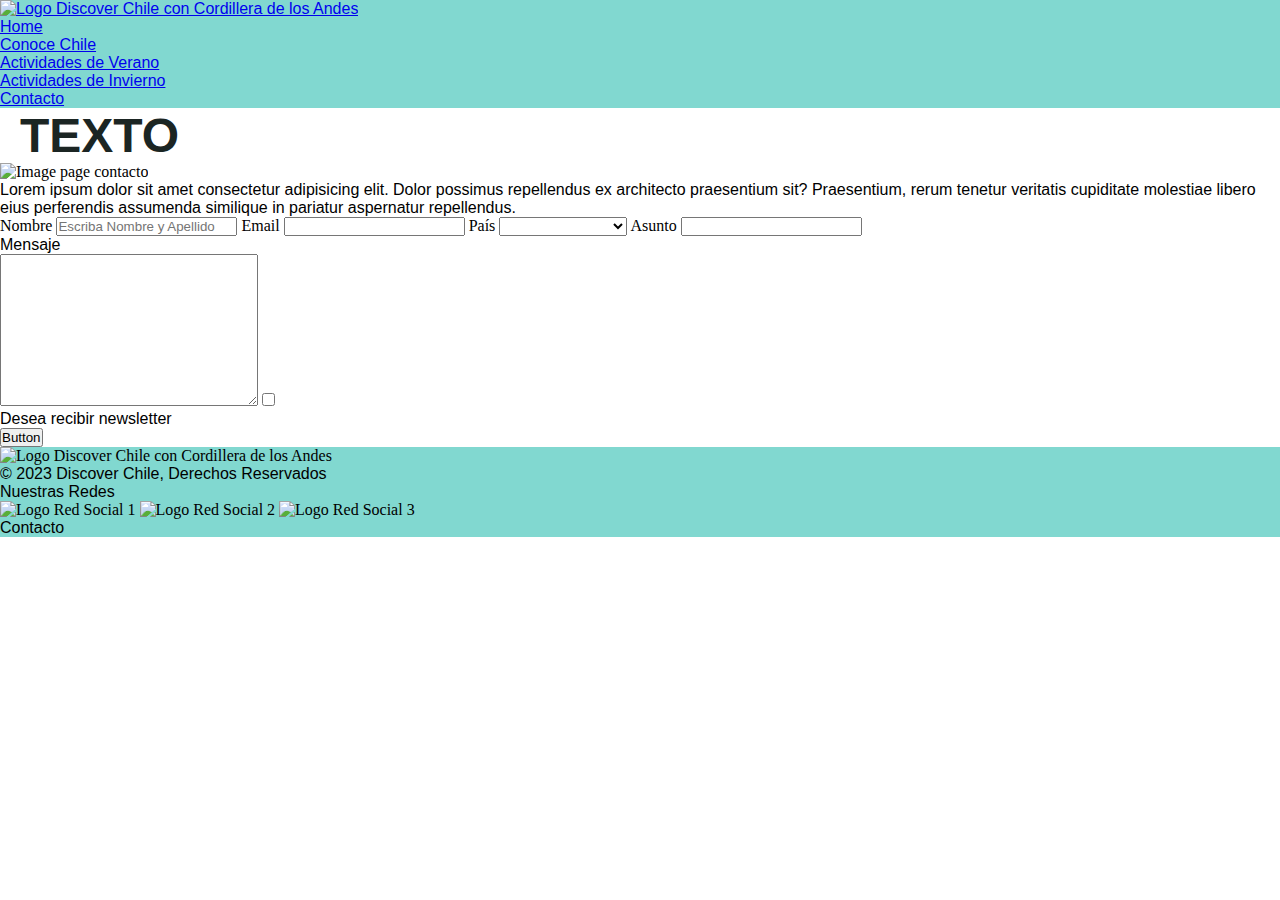
==== pages/contacto.html @ b9718597 "Base Preentrega1" ====
<!DOCTYPE html>
<html lang="en">
<head>
    <meta charset="UTF-8">
    <meta name="viewport" content="width=device-width, initial-scale=1.0">

        <!--CSS-->
        <link rel="stylesheet" href="..//styles/style.css">

    <title>Contacto</title>
</head>
<body>
    
    <header>
        <nav>
            <div>
                <a href="..//index.html">
                    <img src="" alt="Logo Discover Chile con Cordillera de los Andes">
                </a>
                <span></span>
                <div>
                    <ul>
                        <li>
                            <a href="../index.html">Home</a>
                        </li>
                        <li>
                            <a href="..//pages/conoce-chile.html">Conoce Chile</a>
                        </li>
                        <li>
                            <a href="..//pages/actividades-verano.html">Actividades de Verano</a>
                        </li>
                        <li>
                            <a href="..//pages/actividades-invierno.html">Actividades de Invierno</a>
                        </li>
                        <li>
                            <a href="..//pages/contacto.html">Contacto</a>
                        </li>
                    </ul>
                </div>
            </div>
        </nav>
    </header>   
    
    <!--Cuerpo de la pagina--> 
<main>
    <div>
        <h1>TEXTO</h1>
    </div>
    <div>
        <img src="" alt="Image page contacto">
    </div>
    <div>
        <p>
            Lorem ipsum dolor sit amet consectetur adipisicing elit. Dolor possimus repellendus ex architecto praesentium sit? Praesentium, rerum tenetur veritatis cupiditate molestiae libero eius perferendis assumenda similique in pariatur aspernatur repellendus.
        </p>
    </div>

    <!--Form-->
    <div>
        <form action="form.php" method="post">
            <div>
                <label for="">Nombre</label>
                <input type="text" name="Nombre" id="Nombre" placeholder="Escriba Nombre y Apellido">

                <label for="">Email</label>
                <input type="email" name="" id="">

                <label for="">País</label>
                <select name="" id="">
                    <option value=""></option>
                    <option value="">Argentina</option>
                    <option value="">Belice</option>
                    <option value="">Bolivia</option>
                    <option value="">Brasil</option>
                    <option value="">Canada</option>
                    <option value="">Chile</option>
                    <option value="">Colombia</option>
                    <option value="">Costa Rica</option>
                    <option value="">Ecuador</option>
                    <option value="">El Salvador</option>
                    <option value="">Estados Unidos</option>
                    <option value="">Guatemala</option>
                    <option value="">Honduras</option>
                    <option value="">Mexico</option>
                    <option value="">Nicaragua</option>
                    <option value="">Panama</option>
                    <option value="">Paraguay</option>
                    <option value="">Peru</option>
                    <option value="">Surinam</option>
                    <option value="">Trinidad y Tobago</option>
                    <option value="">Uruguay</option>
                    <option value="">Venezuela</option>
                </select>

                <label for="">Asunto</label>
                <input type="text" name="" id="">
            </div>
            <div>
                <p>Mensaje</p>
                <textarea name="" id="" cols="30" rows="10"></textarea>

                <input type="checkbox" name="" id="">
                <p>	Desea recibir newsletter</p>
                
                <div>
                <input type="submit" value="Button">
                </div>
            </div>
        </form>
    </div>
</main>
    
    <!--Footer-->
    <footer>
        <div>

            <div>
                <img src="" alt="Logo Discover Chile con Cordillera de los Andes">
                <p>&copy; 2023 Discover Chile, Derechos Reservados</p>
            </div>

            <div>
                <p>Nuestras Redes</p>
                <div>
                    <img src="" alt="Logo Red Social 1">
                    <img src="" alt="Logo Red Social 2">
                    <img src="" alt="Logo Red Social 3">
                </div>
            </div>

            <div>
                <p>Contacto</p>
            </div>
        </div>
    </footer>
</body>
</html>
---- styles/style.css ----
@charset "UTF-8";
/*Selector Universal*/
*{
    margin: 0px;
    padding: 0px;
}

/*Colores*/
/*Text*/
p{
    font-family: 'Lato', sans-serif;
}

h1{
    font-family: 'Lato', sans-serif;
    font-size: 3rem;
    margin-left: 20px;
    color: #1b2523;
    font-weight: 600;
}

h2{
    font-family: 'Lato', sans-serif;
    font-size: 1.5rem;
    color: #1b2523;
    font-weight: 600;
    margin-top: 20px;
    margin-left: 20px;
    margin-bottom: 10px;
}

a{
    font-family: 'Lato', sans-serif;
}

/*Header*/
header{
    background-color: #81d8d0;
    
}

footer{
    background-color: #81d8d0;
}

.paragraph-one{
    margin-left: 20px;
    margin-top: 5px;
    margin-bottom: 10px;
    font-size:13px;
    width: 18rem;
}

.home-button{
    margin-left: 20px;
    font-size: 1rem;;
}
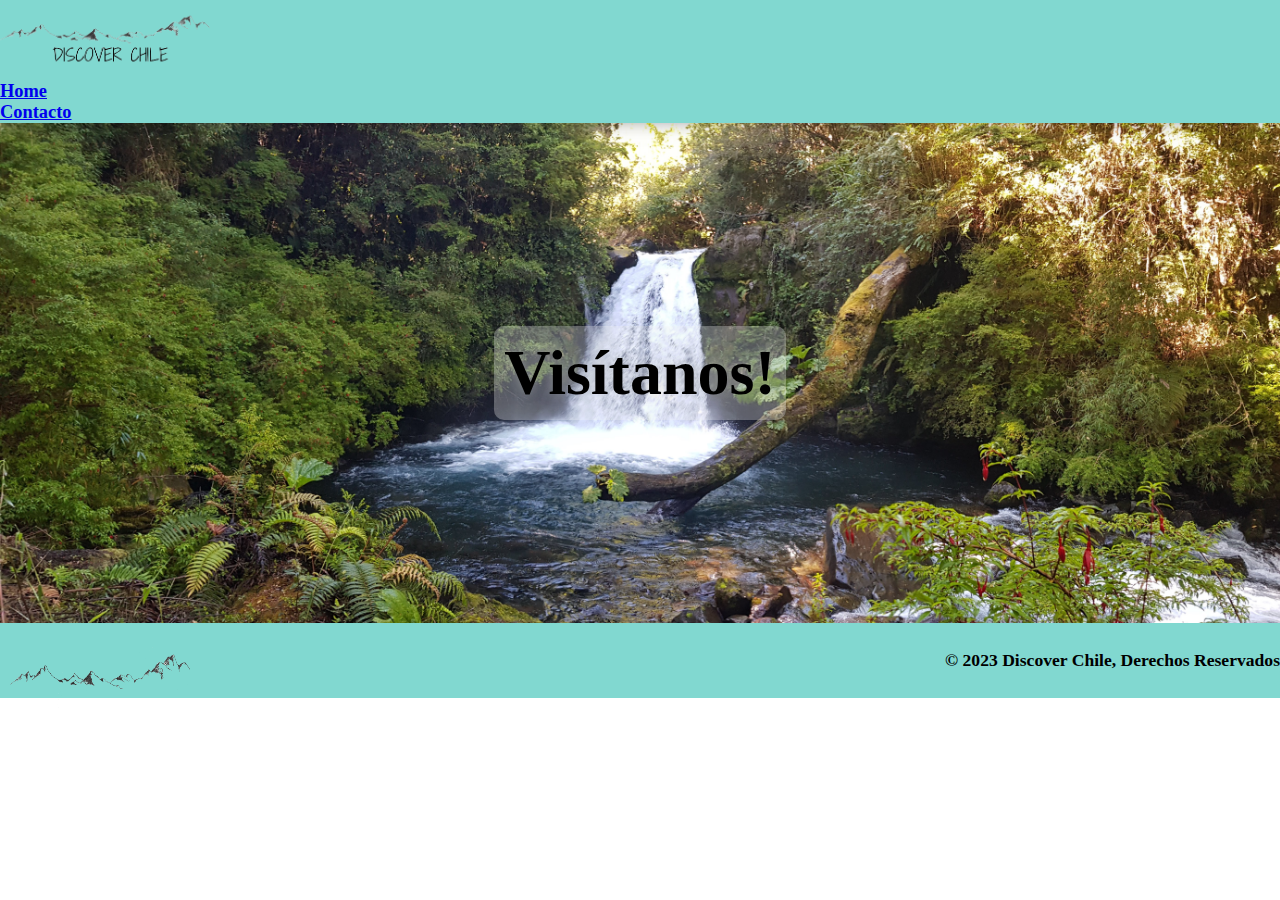
==== commit e50dfba2: "Footer y contacto" ====
--- a/pages/contacto.html
+++ b/pages/contacto.html
@@ -1,137 +1,66 @@
-<!DOCTYPE html>
+<!doctype html>
 <html lang="en">
-<head>
-    <meta charset="UTF-8">
-    <meta name="viewport" content="width=device-width, initial-scale=1.0">
+  <head>
+    <meta charset="utf-8">
+    <meta name="viewport" content="width=device-width, initial-scale=1">
 
-        <!--CSS-->
-        <link rel="stylesheet" href="..//styles/style.css">
+    <!--CSS-->
+    <link rel="stylesheet" href="../styles/style.css">
 
-    <title>Contacto</title>
-</head>
+    <!--Fonts-->
+    <link rel="preconnect" href="https://fonts.googleapis.com">
+    <link rel="preconnect" href="https://fonts.gstatic.com" crossorigin>
+    <link href="https://fonts.googleapis.com/css2?family=Lato:ital,wght@0,300;0,400;0,700;1,300&display=swap" rel="stylesheet">
+     
+    <title>Discover Chile | Destinos y Actividades</title>
+
+    <!--Boostrap-->
+    <link href="https://cdn.jsdelivr.net/npm/bootstrap@5.3.2/dist/css/bootstrap.min.css" rel="stylesheet" integrity="sha384-T3c6CoIi6uLrA9TneNEoa7RxnatzjcDSCmG1MXxSR1GAsXEV/Dwwykc2MPK8M2HN" crossorigin="anonymous">
+
+  </head>
+
 <body>
-    
     <header>
-        <nav>
-            <div>
-                <a href="..//index.html">
-                    <img src="" alt="Logo Discover Chile con Cordillera de los Andes">
-                </a>
-                <span></span>
-                <div>
-                    <ul>
-                        <li>
-                            <a href="../index.html">Home</a>
-                        </li>
-                        <li>
-                            <a href="..//pages/conoce-chile.html">Conoce Chile</a>
-                        </li>
-                        <li>
-                            <a href="..//pages/actividades-verano.html">Actividades de Verano</a>
-                        </li>
-                        <li>
-                            <a href="..//pages/actividades-invierno.html">Actividades de Invierno</a>
-                        </li>
-                        <li>
-                            <a href="..//pages/contacto.html">Contacto</a>
-                        </li>
-                    </ul>
-                </div>
-            </div>
-        </nav>
-    </header>   
+    <nav class="navbar navbar-expand-lg">
+        <div class="container-fluid">
+          <a class="navbar-brand" href="../index.html"><img src="../media/logo-discover-chile.png" alt="Logo Discover Chile con Cordillera de los Andes"></a>
+          <button class="navbar-toggler" type="button" data-bs-toggle="collapse" data-bs-target="#navbarNav" aria-controls="navbarNav" aria-expanded="false" aria-label="Toggle navigation">
+            <span class="navbar-toggler-icon"></span>
+          </button>
+          <div class="collapse navbar-collapse" id="navbarNav">
+            <ul class="navbar-nav ms-auto">
+                <li class="nav-item">
+                    <a aria-current='page' class='nav-link' href="../index.html">Home</a>
+                </li>
+                <li class="nav-item">
+                    <a class="nav-link" aria-current="page" href="../pages/contacto.html">Contacto</a>
+                </li>
+            </ul>
+          </div>
+        </div>
+      </nav>
+</header>   
     
     <!--Cuerpo de la pagina--> 
 <main>
-    <div>
-        <h1>TEXTO</h1>
-    </div>
-    <div>
-        <img src="" alt="Image page contacto">
-    </div>
-    <div>
-        <p>
-            Lorem ipsum dolor sit amet consectetur adipisicing elit. Dolor possimus repellendus ex architecto praesentium sit? Praesentium, rerum tenetur veritatis cupiditate molestiae libero eius perferendis assumenda similique in pariatur aspernatur repellendus.
-        </p>
-    </div>
-
-    <!--Form-->
-    <div>
-        <form action="form.php" method="post">
-            <div>
-                <label for="">Nombre</label>
-                <input type="text" name="Nombre" id="Nombre" placeholder="Escriba Nombre y Apellido">
-
-                <label for="">Email</label>
-                <input type="email" name="" id="">
-
-                <label for="">País</label>
-                <select name="" id="">
-                    <option value=""></option>
-                    <option value="">Argentina</option>
-                    <option value="">Belice</option>
-                    <option value="">Bolivia</option>
-                    <option value="">Brasil</option>
-                    <option value="">Canada</option>
-                    <option value="">Chile</option>
-                    <option value="">Colombia</option>
-                    <option value="">Costa Rica</option>
-                    <option value="">Ecuador</option>
-                    <option value="">El Salvador</option>
-                    <option value="">Estados Unidos</option>
-                    <option value="">Guatemala</option>
-                    <option value="">Honduras</option>
-                    <option value="">Mexico</option>
-                    <option value="">Nicaragua</option>
-                    <option value="">Panama</option>
-                    <option value="">Paraguay</option>
-                    <option value="">Peru</option>
-                    <option value="">Surinam</option>
-                    <option value="">Trinidad y Tobago</option>
-                    <option value="">Uruguay</option>
-                    <option value="">Venezuela</option>
-                </select>
-
-                <label for="">Asunto</label>
-                <input type="text" name="" id="">
-            </div>
-            <div>
-                <p>Mensaje</p>
-                <textarea name="" id="" cols="30" rows="10"></textarea>
-
-                <input type="checkbox" name="" id="">
-                <p>	Desea recibir newsletter</p>
-                
-                <div>
-                <input type="submit" value="Button">
-                </div>
-            </div>
-        </form>
-    </div>
+        <div class="contactobanner">
+            <h1>Visítanos!</h1>
+        </div>
 </main>
     
     <!--Footer-->
-    <footer>
-        <div>
+<!--Footer-->
+<footer>
+    <div class="container-footer">
+        <div class="logo">
+            <img src="../media/discover-chile.png" alt="Discover Chile">
+        </div>
+        <div class="copy">
+            <p>&copy; 2023 Discover Chile, Derechos Reservados</p>
+        </div>
+    </div>  
+</footer>
 
-            <div>
-                <img src="" alt="Logo Discover Chile con Cordillera de los Andes">
-                <p>&copy; 2023 Discover Chile, Derechos Reservados</p>
-            </div>
-
-            <div>
-                <p>Nuestras Redes</p>
-                <div>
-                    <img src="" alt="Logo Red Social 1">
-                    <img src="" alt="Logo Red Social 2">
-                    <img src="" alt="Logo Red Social 3">
-                </div>
-            </div>
-
-            <div>
-                <p>Contacto</p>
-            </div>
-        </div>
-    </footer>
+<script src="https://cdn.jsdelivr.net/npm/bootstrap@5.3.2/dist/js/bootstrap.bundle.min.js" integrity="sha384-C6RzsynM9kWDrMNeT87bh95OGNyZPhcTNXj1NW7RuBCsyN/o0jlpcV8Qyq46cDfL" crossorigin="anonymous"></script>
 </body>
 </html>--- a/styles/style.css
+++ b/styles/style.css
@@ -5,53 +5,177 @@
     padding: 0px;
 }
 
-/*Colores*/
-/*Text*/
-p{
+/* Header */
+header {
+    background-color: #81d8d0;
+    position: sticky;
+    top: 0px;
+    box-shadow: 0px 5px 20px -11px rgba(0, 0, 0, 0.62);
+    z-index: 10;
+
+    /* Logo de la empresa */
+    /* Icono toggler */
+  }
+  header .navbar-brand img {
+    width: 250px;
+    margin-left: -20px;
+    margin-top: -20px;
+    transition: 0.6s;
+  }
+  header .navbar-brand img:hover {
+    transform: scale(1.15);
+  }
+  header .navbar-toggler {
+    border: none;
+  }
+  header .navbar-toggler:hover {
+    box-shadow: none;
+  }
+  header .collapse {
+    margin-right: 10px;
+  }
+  header .collapse .nav-item {
+    font-size: 1.15rem;
+    font-weight: 635;
+  }
+  header .collapse .nav-item .nav-link:hover {
+    color: rgb(222, 239, 248);
+  }
+
+/* Banner */
+ .banner {
+    background-image: url(../media/san-pedro-de-atacama-laguna-lejia.jpg);
+    height: 400px;
+    background-size: cover;
+    background-repeat: no-repeat;
+    display: flex;
+    flex-direction: column;
+    justify-content: center;
+    left: 200px;
+    align-items: left;
+  }
+
+  .banner h1 {
     font-family: 'Lato', sans-serif;
+    font-size: 2rem;
+    margin-left: 20px;
+    color: white;
+    font-weight: 600;
+  }
+
+   .banner p {
+    font-family: 'Lato', sans-serif;
+    color: whitesmoke;
+    font-size: 1rem;
+    background-color: rgba(249, 249, 249, 0.347);
+    padding: 2px 5px;
+    border-radius: 10px;
+    box-shadow: 0px 0px 10px -1px rgba(164, 164, 164, 0.532);
+    margin-left: 20px;
+    width: 20rem;
+  }
+
+  .recomendaciones h2{
+        font-family: 'Lato', sans-serif;
+        font-size: 1.8rem;
+        color: slategrey;
+        font-weight: 600;
+        margin-top: 30px;
+        margin-left: 20px;
+        margin-bottom: 20px;
+    }
+
+.grid-container {
+    margin-bottom: 30px;
 }
 
-h1{
-    font-family: 'Lato', sans-serif;
-    font-size: 3rem;
-    margin-left: 20px;
-    color: #1b2523;
-    font-weight: 600;
+.grid-items {
+    width: 100%;
+    margin: auto;
 }
 
-h2{
-    font-family: 'Lato', sans-serif;
-    font-size: 1.5rem;
-    color: #1b2523;
-    font-weight: 600;
-    margin-top: 20px;
-    margin-left: 20px;
-    margin-bottom: 10px;
+img {
+    width: 100%;
+    height: 100%;
 }
 
-a{
-    font-family: 'Lato', sans-serif;
+.photo {
+    margin: 5px
 }
 
-/*Header*/
-header{
-    background-color: #81d8d0;
-    
+.grid-container .grid-items {
+    display: grid;
 }
 
-footer{
-    background-color: #81d8d0;
+/* Mobile */
+@media only screen and (max-width: 480px) {
+.grid-container .grid-items {
+    grid-template-columns: repeat(1, 100%);
+}
 }
 
-.paragraph-one{
-    margin-left: 20px;
-    margin-top: 5px;
-    margin-bottom: 10px;
-    font-size:13px;
-    width: 18rem;
+/* Tablet */
+@media only screen and (min-width: 481px) and (max-width: 768px) {
+    .grid-container .grid-items {
+        grid-template-columns: repeat(2, 50%);
+    }
 }
 
-.home-button{
-    margin-left: 20px;
-    font-size: 1rem;;
+@media only screen and (min-width: 769px) and (max-width: 1023px) {
+    .grid-container .grid-items {
+        grid-template-columns: repeat(3, 33.3%);
+    }
+}
+
+/* Desktop */
+@media only screen and (min-width: 1024px) {
+    .grid-container .grid-items {
+        grid-template-columns: repeat(4, 25%);
+    }
+    }
+
+
+/* Footer */
+footer {
+  background-color: #81d8d0;
+}
+footer p {
+  font-weight: 600;
+  font-size: 1.1rem;
+}
+footer .container-footer {
+  display: grid;
+  grid-template-columns: 1fr 1fr;
+  grid-template-rows: auto;
+  grid-template-areas: "logo   copy";
+}
+
+footer .logo img {
+  width: 180px;
+  padding: 10px;
+}
+
+footer .copy {
+  display: flex;
+  justify-content: right;
+  align-items: center;
+}
+
+.contactobanner {
+  background-image: url(../media/los-lagos-puyehue.jpg);
+  height: 500px;
+  display: flex;
+  flex-direction: column;
+  justify-content: center;
+  align-items: center;
+  background-size: cover;
+}
+
+.contactobanner h1 {
+  font-size: 4rem;
+  border-radius: 10px;
+  text-shadow: -1px -1px 11px rgba(184, 188, 185, 0.535);
+  padding: 10px;
+  background-color: rgba(245, 245, 245, 0.305);
+  font-weight: 650;
 }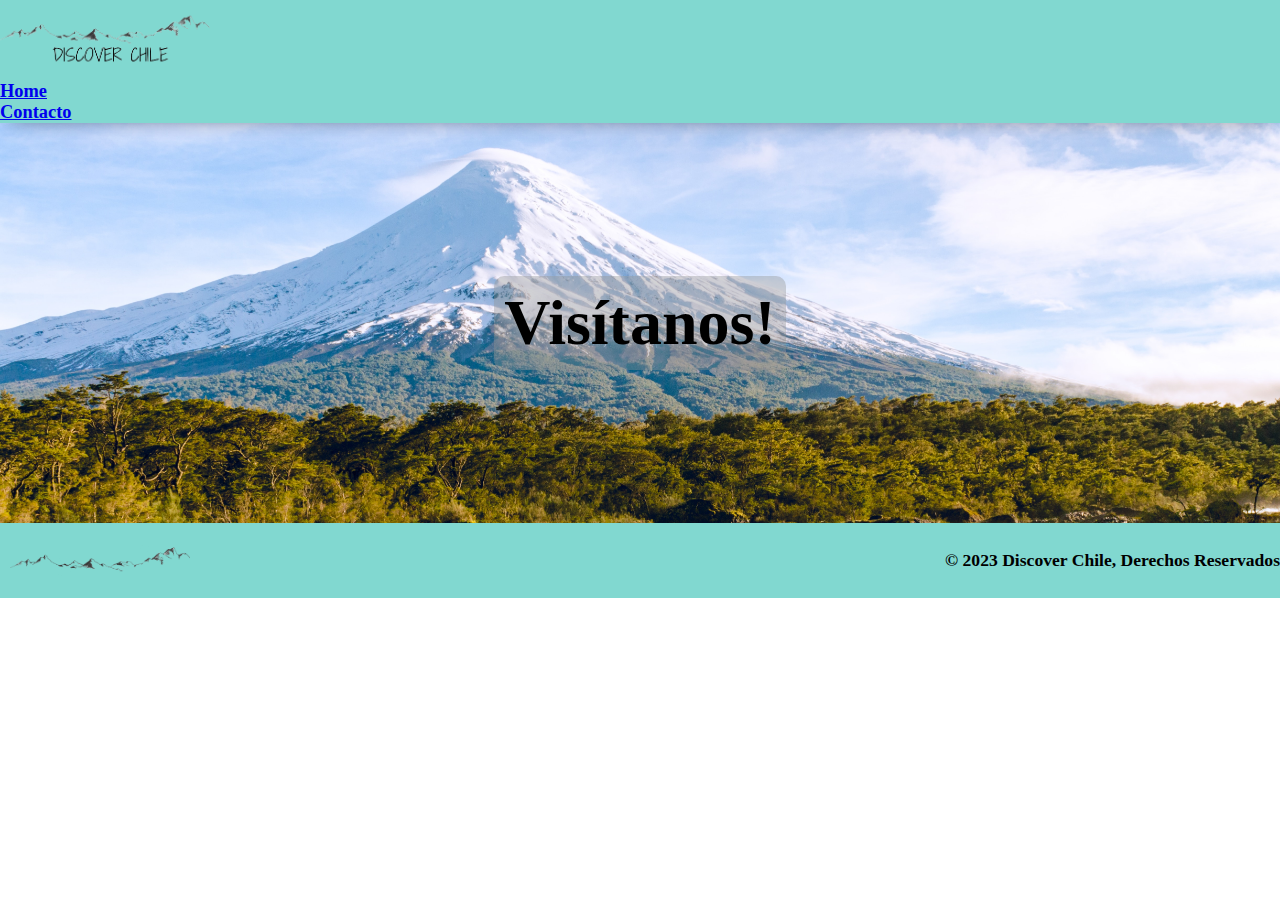
==== commit a32f0948: "Traspaso de CSS a SASS" ====
--- a/pages/contacto.html
+++ b/pages/contacto.html
@@ -5,7 +5,7 @@
     <meta name="viewport" content="width=device-width, initial-scale=1">
 
     <!--CSS-->
-    <link rel="stylesheet" href="../styles/style.css">
+    <link rel="stylesheet" href="../css/style.css">
 
     <!--Fonts-->
     <link rel="preconnect" href="https://fonts.googleapis.com">
--- a/css/style.css
+++ b/css/style.css
@@ -0,0 +1,167 @@
+/*Selector Universal*/
+* {
+  margin: 0px;
+  padding: 0px;
+}
+
+/* Header */
+header {
+  background-color: #81d8d0;
+  position: sticky;
+  top: 0px;
+  box-shadow: 0px 5px 20px -11px rgba(0, 0, 0, 0.62);
+  z-index: 10;
+  /* Logo de la empresa */
+  /* Icono toggler */
+}
+header .navbar-brand img {
+  width: 250px;
+  margin-left: -20px;
+  margin-top: -20px;
+  transition: 0.6s;
+}
+header .navbar-brand img:hover {
+  transform: scale(1.15);
+}
+header .navbar-toggler {
+  border: none;
+}
+header .navbar-toggler:hover {
+  box-shadow: none;
+}
+header .collapse {
+  margin-right: 10px;
+}
+header .collapse .nav-item {
+  font-size: 1.15rem;
+  font-weight: 635;
+}
+header .collapse .nav-item .nav-link:hover {
+  color: rgb(222, 239, 248);
+}
+
+/* Footer */
+footer {
+  background-color: #81d8d0;
+}
+footer p {
+  font-weight: 600;
+  font-size: 1.1rem;
+}
+footer .container-footer {
+  display: grid;
+  grid-template-columns: 1fr 1fr;
+  grid-template-rows: auto;
+  grid-template-areas: "logo   copy";
+}
+footer .logo img {
+  width: 180px;
+  padding: 10px;
+}
+footer .copy {
+  display: flex;
+  justify-content: right;
+  align-items: center;
+}
+
+/* Banner */
+.banner {
+  background-image: url(../../media/san-pedro-de-atacama-laguna-lejia.jpg);
+  height: 400px;
+  background-size: cover;
+  background-repeat: no-repeat;
+  display: flex;
+  flex-direction: column;
+  justify-content: center;
+  left: 200px;
+  align-items: left;
+}
+.banner h1 {
+  font-family: "Lato", sans-serif;
+  font-size: 2rem;
+  margin-left: 20px;
+  color: white;
+  font-weight: 600;
+}
+.banner p {
+  font-family: "Lato", sans-serif;
+  color: whitesmoke;
+  font-size: 1rem;
+  background-color: rgba(249, 249, 249, 0.347);
+  padding: 2px 5px;
+  border-radius: 10px;
+  box-shadow: 0px 0px 10px -1px rgba(164, 164, 164, 0.532);
+  margin-left: 20px;
+  width: 20rem;
+}
+
+.recomendaciones h2 {
+  font-family: "Lato", sans-serif;
+  font-size: 1.8rem;
+  color: slategrey;
+  font-weight: 600;
+  margin-top: 30px;
+  margin-left: 20px;
+  margin-bottom: 20px;
+}
+
+.grid-container {
+  margin-bottom: 30px;
+}
+.grid-container .grid-items {
+  width: 100%;
+  margin: auto;
+  display: grid;
+}
+.grid-container .grid-items .photo {
+  margin: 5px;
+}
+.grid-container .grid-items img {
+  width: 100%;
+  height: 100%;
+}
+
+/* Mobile */
+@media only screen and (max-width: 480px) {
+  .grid-container .grid-items {
+    grid-template-columns: repeat(1, 100%);
+  }
+}
+/* Tablet */
+@media only screen and (min-width: 481px) and (max-width: 768px) {
+  .grid-container .grid-items {
+    grid-template-columns: repeat(2, 50%);
+  }
+}
+@media only screen and (min-width: 769px) and (max-width: 1023px) {
+  .grid-container .grid-items {
+    grid-template-columns: repeat(3, 33.3%);
+  }
+}
+/* Desktop */
+@media only screen and (min-width: 1024px) {
+  .grid-container .grid-items {
+    grid-template-columns: repeat(4, 25%);
+  }
+}
+/*contacto.html*/
+.contactobanner {
+  background-image: url(../../media/los-lagos-volcan-osorno.jpg);
+  background-position: top;
+  height: 400px;
+  display: flex;
+  flex-direction: column;
+  justify-content: center;
+  align-items: center;
+  background-size: cover;
+}
+.contactobanner h1 {
+  font-size: 4rem;
+  border-radius: 10px;
+  text-shadow: -1px -1px 11px rgba(184, 188, 185, 0.535);
+  padding: 10px;
+  background-color: rgba(147, 150, 150, 0.395);
+  font-weight: 650;
+}
+
+/*# sourceMappingURL=style.css.map */
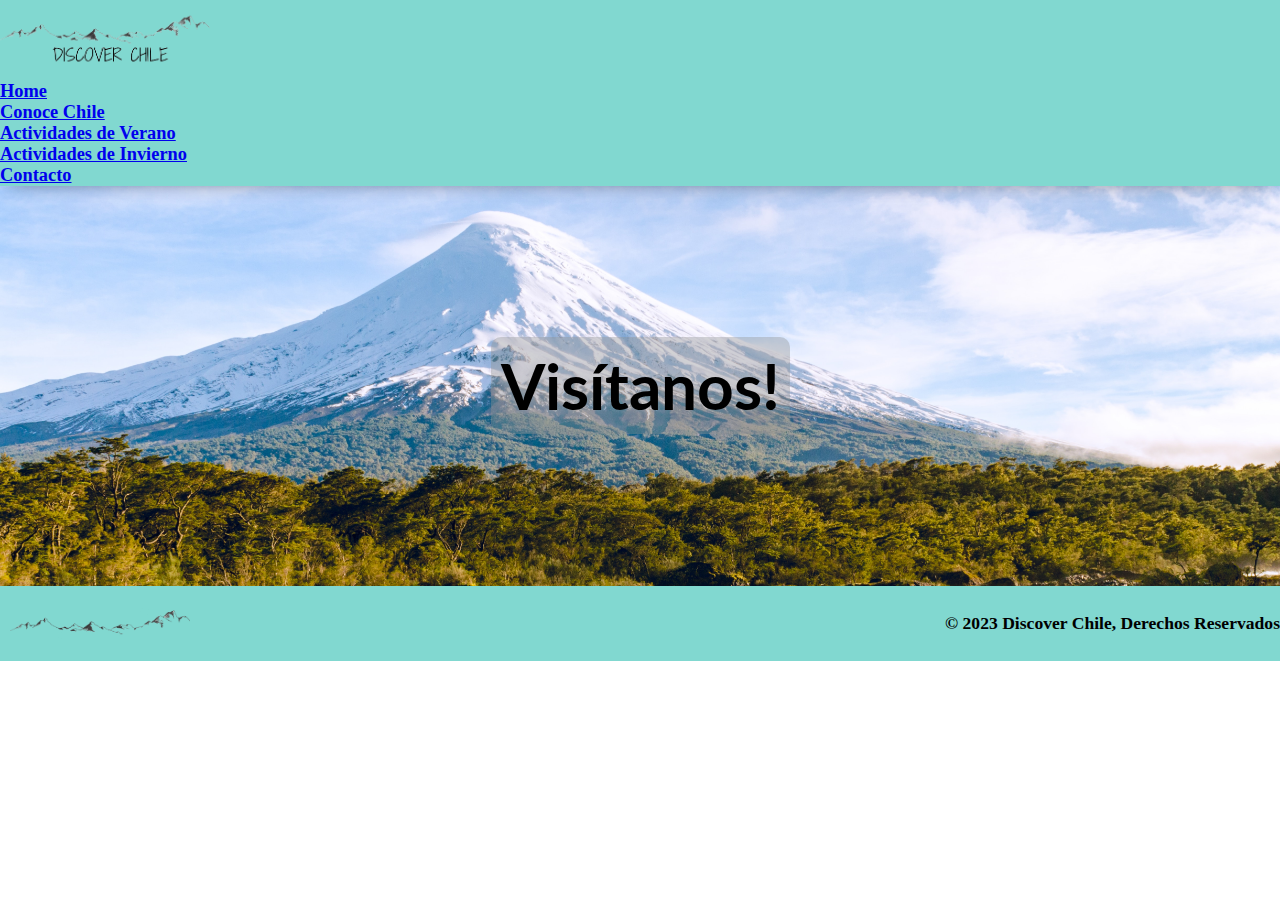
==== commit ebf66cc7: "Base Preentrega3" ====
--- a/pages/contacto.html
+++ b/pages/contacto.html
@@ -11,7 +11,10 @@
     <link rel="preconnect" href="https://fonts.googleapis.com">
     <link rel="preconnect" href="https://fonts.gstatic.com" crossorigin>
     <link href="https://fonts.googleapis.com/css2?family=Lato:ital,wght@0,300;0,400;0,700;1,300&display=swap" rel="stylesheet">
-     
+
+    <!--Animaciones-->
+    <link rel="stylesheet" href="https://cdnjs.cloudflare.com/ajax/libs/animate.css/4.1.1/animate.min.css"/>
+    
     <title>Discover Chile | Destinos y Actividades</title>
 
     <!--Boostrap-->
@@ -32,6 +35,15 @@
                 <li class="nav-item">
                     <a aria-current='page' class='nav-link' href="../index.html">Home</a>
                 </li>
+                <li class="nav-item">
+                  <a class="nav-link" aria-current="page" href="../pages/conoce-chile.html">Conoce Chile</a>
+              </li>
+              <li class="nav-item">
+                  <a class="nav-link" aria-current="page" href="../pages/actividades-verano.html">Actividades de Verano</a>
+              </li>
+              <li class="nav-item">
+                  <a class="nav-link" aria-current="page" href="../pages/actividades-invierno.html">Actividades de Invierno</a>
+              </li>
                 <li class="nav-item">
                     <a class="nav-link" aria-current="page" href="../pages/contacto.html">Contacto</a>
                 </li>
--- a/css/style.css
+++ b/css/style.css
@@ -40,32 +40,8 @@
   color: rgb(222, 239, 248);
 }
 
-/* Footer */
-footer {
-  background-color: #81d8d0;
-}
-footer p {
-  font-weight: 600;
-  font-size: 1.1rem;
-}
-footer .container-footer {
-  display: grid;
-  grid-template-columns: 1fr 1fr;
-  grid-template-rows: auto;
-  grid-template-areas: "logo   copy";
-}
-footer .logo img {
-  width: 180px;
-  padding: 10px;
-}
-footer .copy {
-  display: flex;
-  justify-content: right;
-  align-items: center;
-}
-
-/* Banner */
-.banner {
+/* Home */
+.home-Banner {
   background-image: url(../../media/san-pedro-de-atacama-laguna-lejia.jpg);
   height: 400px;
   background-size: cover;
@@ -76,23 +52,24 @@
   left: 200px;
   align-items: left;
 }
-.banner h1 {
-  font-family: "Lato", sans-serif;
-  font-size: 2rem;
+.home-Banner h1 {
+  text-align: left;
+  font-family: "Lato", sans-serif;
+  font-size: 2.5rem;
   margin-left: 20px;
   color: white;
   font-weight: 600;
 }
-.banner p {
+.home-Banner p {
   font-family: "Lato", sans-serif;
   color: whitesmoke;
-  font-size: 1rem;
+  font-size: 1.2rem;
   background-color: rgba(249, 249, 249, 0.347);
   padding: 2px 5px;
   border-radius: 10px;
   box-shadow: 0px 0px 10px -1px rgba(164, 164, 164, 0.532);
   margin-left: 20px;
-  width: 20rem;
+  width: 25rem;
 }
 
 .recomendaciones h2 {
@@ -121,29 +98,138 @@
   height: 100%;
 }
 
-/* Mobile */
-@media only screen and (max-width: 480px) {
-  .grid-container .grid-items {
-    grid-template-columns: repeat(1, 100%);
-  }
-}
-/* Tablet */
-@media only screen and (min-width: 481px) and (max-width: 768px) {
-  .grid-container .grid-items {
-    grid-template-columns: repeat(2, 50%);
-  }
-}
-@media only screen and (min-width: 769px) and (max-width: 1023px) {
-  .grid-container .grid-items {
-    grid-template-columns: repeat(3, 33.3%);
-  }
-}
-/* Desktop */
-@media only screen and (min-width: 1024px) {
-  .grid-container .grid-items {
-    grid-template-columns: repeat(4, 25%);
-  }
-}
+/*Conoce Chile*/
+section div h1 {
+  margin-top: 3rem;
+  font-size: 4rem;
+  text-align: center;
+  margin-bottom: 3rem;
+  font-family: "Lato", sans-serif;
+}
+section div img {
+  margin-bottom: 1rem;
+  display: block;
+  position: relative;
+  width: 100%;
+  justify-content: center;
+  align-items: center;
+  border-radius: 8px;
+}
+section .texto {
+  padding: 20px;
+}
+section .texto h2 {
+  font-size: 2rem;
+  font-family: "Lato", sans-serif;
+}
+section .texto p {
+  font-size: 1rem;
+  font-family: "Lato", sans-serif;
+}
+
+/*Actividades de Verano*/
+.verano-Banner {
+  background-image: url(../../media/los-lagos-chiloe.jpg);
+  height: 500px;
+  display: flex;
+  flex-direction: column;
+  justify-content: center;
+  align-items: center;
+}
+
+.verano h3 {
+  font-family: "Lato", sans-serif;
+  font-size: 1.55rem;
+  margin-bottom: 15px;
+  font-weight: 650;
+}
+.verano img {
+  border-radius: 10px;
+  box-shadow: 0px 0px 17px -2px rgba(0, 0, 0, 0.388);
+}
+.verano .grid-container-verano {
+  display: grid;
+  grid-template-columns: auto auto auto;
+  grid-template-rows: auto;
+  column-gap: 30px;
+  row-gap: 45px;
+  margin: 45px 65px 45px;
+  /* Verano flexbox */
+}
+.verano .grid-container-verano .verano1, .verano .grid-container-verano .verano2, .verano .grid-container-verano .verano3 {
+  display: flex;
+  flex-direction: column;
+  justify-content: center;
+  align-items: center;
+}
+.verano .grid-container-verano .verano1 img, .verano .grid-container-verano .verano2 img, .verano .grid-container-verano .verano3 img {
+  width: 100%;
+  height: 100%;
+}
+
+.verano .grid-container-verano .verano2 img {
+  width: 100%;
+  height: 100%;
+}
+
+.verano .grid-container-verano .verano3 img {
+  width: 100%;
+  height: 100%;
+}
+
+/*Actividades de Invierno*/
+.invierno-Banner {
+  background-image: url(../../media/san-pedro-de-atacama-laguna-miscanti.jpg);
+  height: 400px;
+  background-size: cover;
+  background-repeat: no-repeat;
+  display: flex;
+  flex-direction: column;
+  justify-content: center;
+  left: 200px;
+  align-items: left;
+}
+
+.invierno h3 {
+  font-family: "Lato", sans-serif;
+  font-size: 1.55rem;
+  margin-bottom: 15px;
+  font-weight: 650;
+}
+.invierno img {
+  border-radius: 10px;
+  box-shadow: 0px 0px 17px -2px rgba(0, 0, 0, 0.388);
+}
+.invierno .grid-container-invierno {
+  display: grid;
+  grid-template-columns: auto auto auto;
+  grid-template-rows: auto;
+  column-gap: 30px;
+  row-gap: 45px;
+  margin: 45px 65px 45px;
+  /* Verano flexbox */
+}
+.invierno .grid-container-invierno .invierno1, .invierno .grid-container-invierno .invierno2, .invierno .grid-container-invierno .invierno3 {
+  display: flex;
+  flex-direction: column;
+  justify-content: center;
+  align-items: center;
+}
+.invierno .grid-container-invierno .invierno1 img, .invierno .grid-container-invierno .invierno2 img, .invierno .grid-container-invierno .invierno3 img {
+  width: 100%;
+  height: 100%;
+}
+
+.invierno .grid-container-invierno .invierno2 img {
+  width: 100%;
+  height: 100%;
+}
+
+.invierno .grid-container-invierno .invierno3 img {
+  width: 100%;
+  height: 100%;
+}
+
 /*contacto.html*/
 .contactobanner {
   background-image: url(../../media/los-lagos-volcan-osorno.jpg);
@@ -162,6 +248,91 @@
   padding: 10px;
   background-color: rgba(147, 150, 150, 0.395);
   font-weight: 650;
+  font-family: "Lato", sans-serif;
+}
+
+/* Footer */
+footer {
+  background-color: #81d8d0;
+}
+footer p {
+  font-weight: 600;
+  font-size: 1.1rem;
+}
+footer .container-footer {
+  display: grid;
+  grid-template-columns: 1fr 1fr;
+  grid-template-rows: auto;
+  grid-template-areas: "logo   copy";
+}
+footer .logo img {
+  width: 180px;
+  padding: 10px;
+}
+footer .copy {
+  display: flex;
+  justify-content: right;
+  align-items: center;
+}
+
+/* Mobile */
+@media only screen and (max-width: 480px) {
+  .grid-container .grid-items {
+    grid-template-columns: repeat(1, 100%);
+  }
+  /* Actividades de Verano */
+  .verano .grid-container-verano {
+    display: flex;
+    flex-direction: column;
+    justify-content: center;
+  }
+  /* Actividades de Invierno */
+  .invierno .grid-container-invierno {
+    display: flex;
+    flex-direction: column;
+    justify-content: center;
+  }
+}
+/* Tablet */
+@media only screen and (min-width: 481px) and (max-width: 768px) {
+  .grid-container .grid-items {
+    grid-template-columns: repeat(2, 50%);
+  }
+  /* Actividades de Verano */
+  .verano .grid-container-verano {
+    display: flex;
+    flex-direction: column;
+    justify-content: center;
+  }
+  /* Actividades de Invierno */
+  .invierno .grid-container-invierno {
+    display: flex;
+    flex-direction: column;
+    justify-content: center;
+  }
+}
+@media only screen and (min-width: 769px) and (max-width: 1023px) {
+  .grid-container .grid-items {
+    grid-template-columns: repeat(3, 33.3%);
+  }
+  /* Actividades de Verano */
+  .verano .grid-container-verano {
+    display: flex;
+    flex-direction: column;
+    justify-content: center;
+  }
+  /* Actividades de Invierno */
+  .invierno .grid-container-invierno {
+    display: flex;
+    flex-direction: column;
+    justify-content: center;
+  }
+}
+/* Desktop */
+@media only screen and (min-width: 1024px) {
+  .grid-container .grid-items {
+    grid-template-columns: repeat(4, 25%);
+  }
 }
 
 /*# sourceMappingURL=style.css.map */
